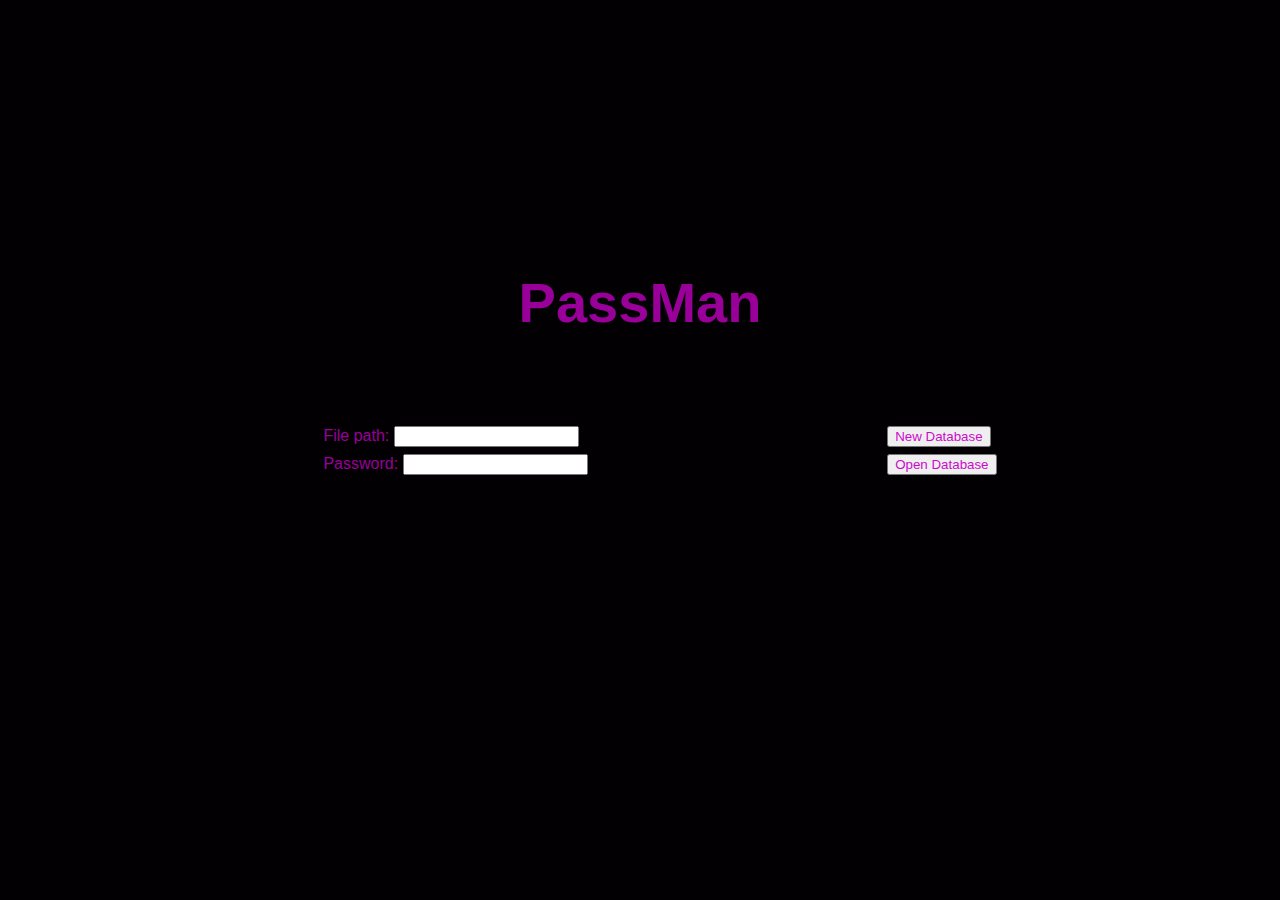
==== ui/index.html @ 5b665ee5 "render html file in window" ====
<!DOCTYPE html>
<html lang="en">
<head>
    <meta charset="UTF-8">
    <meta name="viewport" content="width=device-width, initial-scale=1.0">
    <link href="styles.css" rel="stylesheet">
</head>
<body>

    <div id="first-page-body" class="">
        <h1>PassMan</h1>
        <ul>
            <li>
                File path: <input type="text">
            </li>
            <li>
                Password: <input type="password">
            </li>
        </ul>
        <ul>
            <li>
                <button>New Database</button>
            </li>
            <li>
                <button id="open-database-button">Open Database</button>
            </li>
        </ul>
    </div>
    <div id="main-page-body" class="hidden">

        <aside class="red" id="main-page-aside">a</aside>
        <div class="green" id="main-page-entries">a</div>
        <div class="blue" id="main-page-details">a</div>
</div>

</body>
</html>
---- ui/styles.css ----
/*GLOBAL CSS*/
body{
    width: 100%;
    height: 100%;
    overflow-x: hidden;
    overflow-y: scroll;
    background-color: #030003;
    color: #990099;
    font-family: Arial, Helvetica, sans-serif;
    padding: none;
    margin: none;
}
button, a{
    color: #cc0acc;
}
ul{
    list-style: none;
    margin: none;
}
.red {
    background-color: red;
}
.green{
    background-color: green;
}
.blue{
    background-color: blue;
}
.hidden{
    display: none !important;
}

/*FIRST PAGE CSS*/
#first-page-body{
    display: flex;
    position: absolute;
    top:0%;
    right:0%;
    left:0%;
    bottom:0%;
    margin-left: 12%;
    margin-right: 12%;
}
#first-page-body *{
    margin: auto;
}
#first-page-body h1{
    position: absolute;
    text-align: center;
    right: 50%;
    transform: translateX(50%);
    top: 30%;
    font-size: 350%;
}
#first-page-body li:not(:last-child){
    margin-bottom: 7px;
}
/*MAIN PAGE CSS*/
#main-page-aside{
    position: absolute;
    bottom: 0;
    top: 0;
    right: 70%;
    left: 0;
}
#main-page-entries{
    position: absolute;
    bottom: 30%;
    top: 0;
    left: 30%;
    right: 0%;
}
#main-page-details{
    position: absolute;
    bottom: 0;
    top: 70%;
    left: 30%;
    right: 0;
}
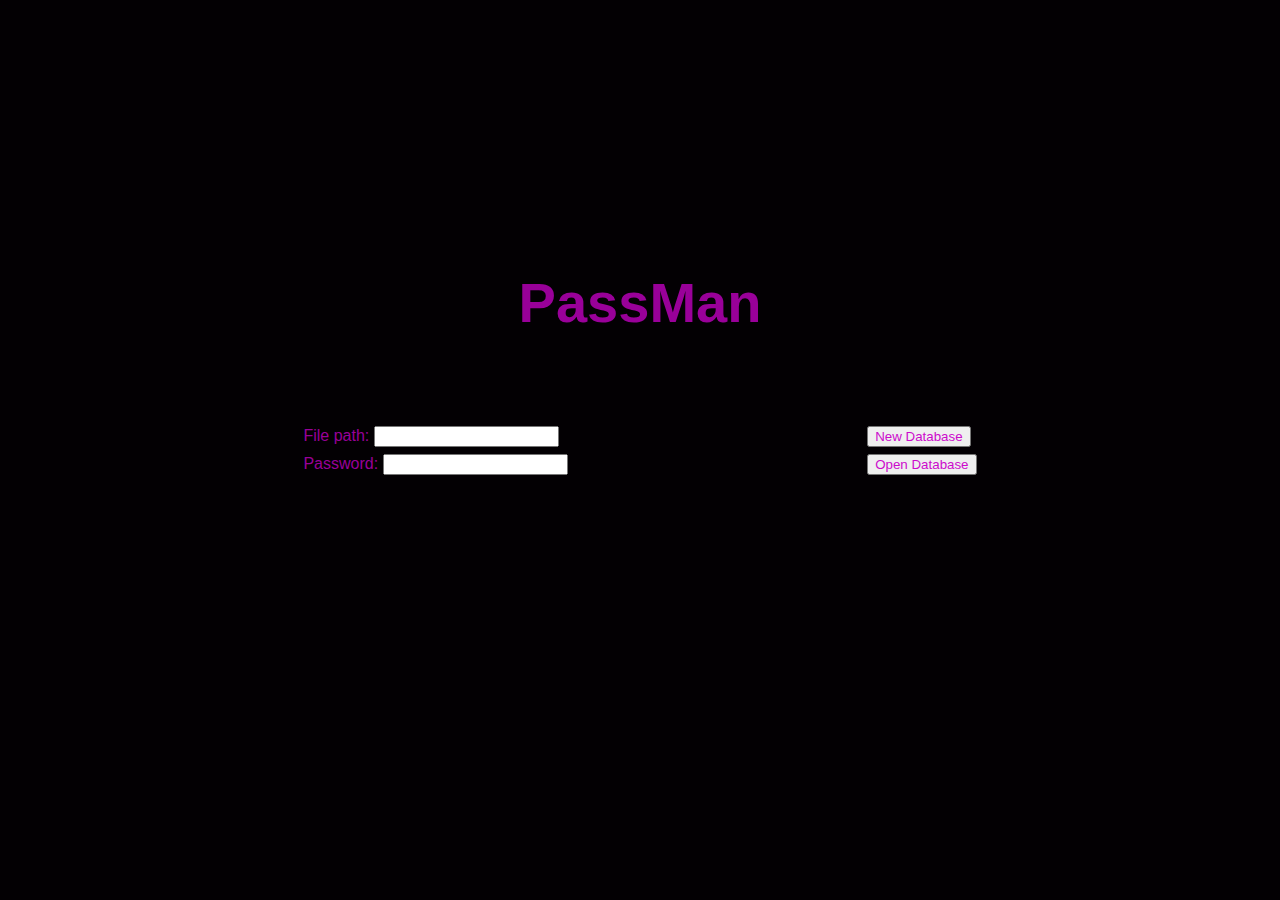
==== commit 547eb673: "display db entries" ====
--- a/ui/index.html
+++ b/ui/index.html
@@ -11,15 +11,15 @@
         <h1>PassMan</h1>
         <ul>
             <li>
-                File path: <input type="text">
+                File path: <input type="text" id="file-path-input">
             </li>
             <li>
-                Password: <input type="password">
+                Password: <input type="password" id="password-input">
             </li>
         </ul>
         <ul>
             <li>
-                <button>New Database</button>
+                <button id="new-database-button">New Database</button>
             </li>
             <li>
                 <button id="open-database-button">Open Database</button>
@@ -29,7 +29,9 @@
     <div id="main-page-body" class="hidden">
 
         <aside class="red" id="main-page-aside">a</aside>
-        <div class="green" id="main-page-entries">a</div>
+        <div class="green" id="main-page-entries-container">
+            <ul id="main-page-entries"></ul>
+        </div>
         <div class="blue" id="main-page-details">a</div>
 </div>
 
--- a/ui/styles.css
+++ b/ui/styles.css
@@ -14,8 +14,8 @@
     color: #cc0acc;
 }
 ul{
-    list-style: none;
-    margin: none;
+    list-style-type: none;
+    padding: 0;
 }
 .red {
     background-color: red;
@@ -63,7 +63,7 @@
     right: 70%;
     left: 0;
 }
-#main-page-entries{
+#main-page-entries-container{
     position: absolute;
     bottom: 30%;
     top: 0;
